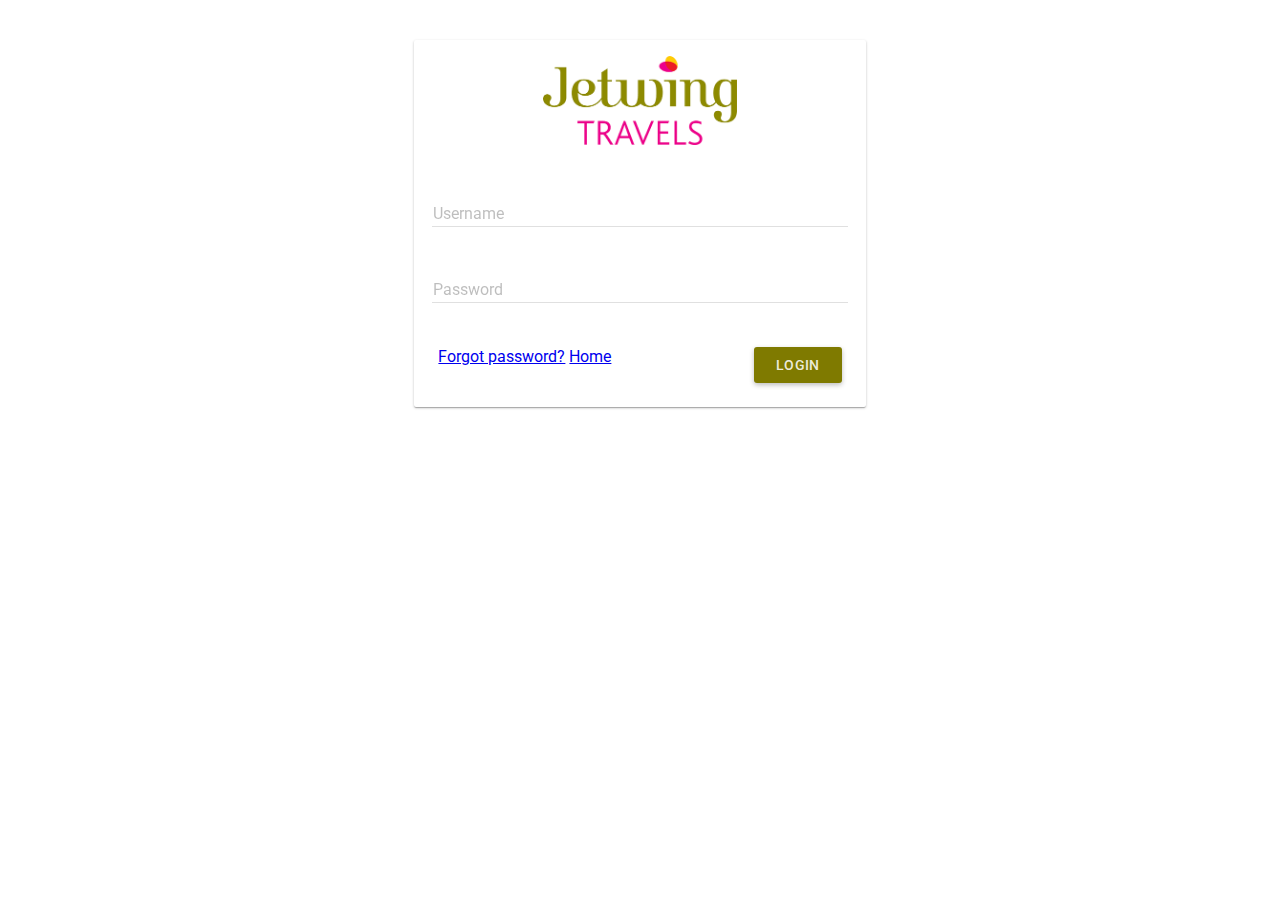
==== Prototype-JW/index.html @ 5bbf9a2d "Added prototype" ====
<!DOCTYPE html>
<html lang="en" >
	<head>
		<title>Jetwing Travels | Admin Portal</title>
		<link rel="shortcut icon" type="image/x-icon" href="assets/images/jetwing.ico">
		<meta charset="utf-8">
		<meta http-equiv="X-UA-Compatible" content="IE=edge">
		<meta name="description" content="">
		<meta name="viewport" content="initial-scale=1, maximum-scale=1, user-scalable=no" />

		<link rel='stylesheet' href='http://fonts.googleapis.com/css?family=Roboto:400,500,700,400italic'>
		<link rel="stylesheet" href="assets/css/angular-material/angular-material.css"/>
		<link rel="stylesheet" href="assets/css/custom-styles.css"/>
		<style type="text/css">
			/**
			 * Hide when Angular is not yet loaded and initialized
			 */
			[ng\:cloak], [ng-cloak], [data-ng-cloak], [x-ng-cloak], .ng-cloak, .x-ng-cloak {
			  display: none !important;
			}
		</style>
	</head>
	<body ng-app="jetwingAdminProtal">
		<!-- Placeholder for views -->
			<div ng-view=""></div>
		<!-- /Placeholder for views -->
		<script src="assets/js/angular/angular.js"></script>
		<script src="assets/js/angular-route/angular-route.js"></script>
		<script src="assets/js/angular-animate/angular-animate.js"></script>
		<script src="assets/js/angular-aria/angular-aria.js"></script>
		<script type="text/javascript" src="assets/js/angular-material/angular-material.js"></script>
		<script type="text/javascript">	 
			var jetwingAdminProtal = angular.module('jetwingAdminProtal',['ngRoute','ngMaterial']);
			jetwingAdminProtal.config(function($routeProvider,$mdThemingProvider){
									$routeProvider
									.when('/login',{templateUrl : 'partials/login/login.html' })
									.when('/home',{templateUrl : 'partials/home/home.html' })
									.otherwise({ redirectTo : '/login'});
									$mdThemingProvider.definePalette('amazingPaletteName', {
    '50': 'ffebee',
    '100': 'ffcdd2',
    '200': 'ef9a9a',
    '300': 'e57373',
    '400': 'ef5350',
    '500': '7f7a00',
    '600': 'e53935',
    '700': 'd32f2f',
    '800': 'c62828',
    '900': 'b71c1c',
    'A100': 'ff8a80',
    'A200': 'ff5252',
    'A400': 'ff1744',
    'A700': 'd50000',
    'contrastDefaultColor': 'light',    // whether, by default, text (contrast)
                                        // on this palette should be dark or light
    'contrastDarkColors': ['50', '100', //hues which contrast should be 'dark' by default
     '200', '300', '400', 'A100'],
    'contrastLightColors': undefined    // could also specify this if default was 'dark'
  });
  $mdThemingProvider.theme('default')
    .primaryPalette('amazingPaletteName')
									
									
									});
			jetwingAdminProtal.controller('Cntrl', function($scope,$location) {
				$scope.changeView = function(view){
					$location.path(view); // path not hash
				}
			});
		</script>
	</body>
</html>
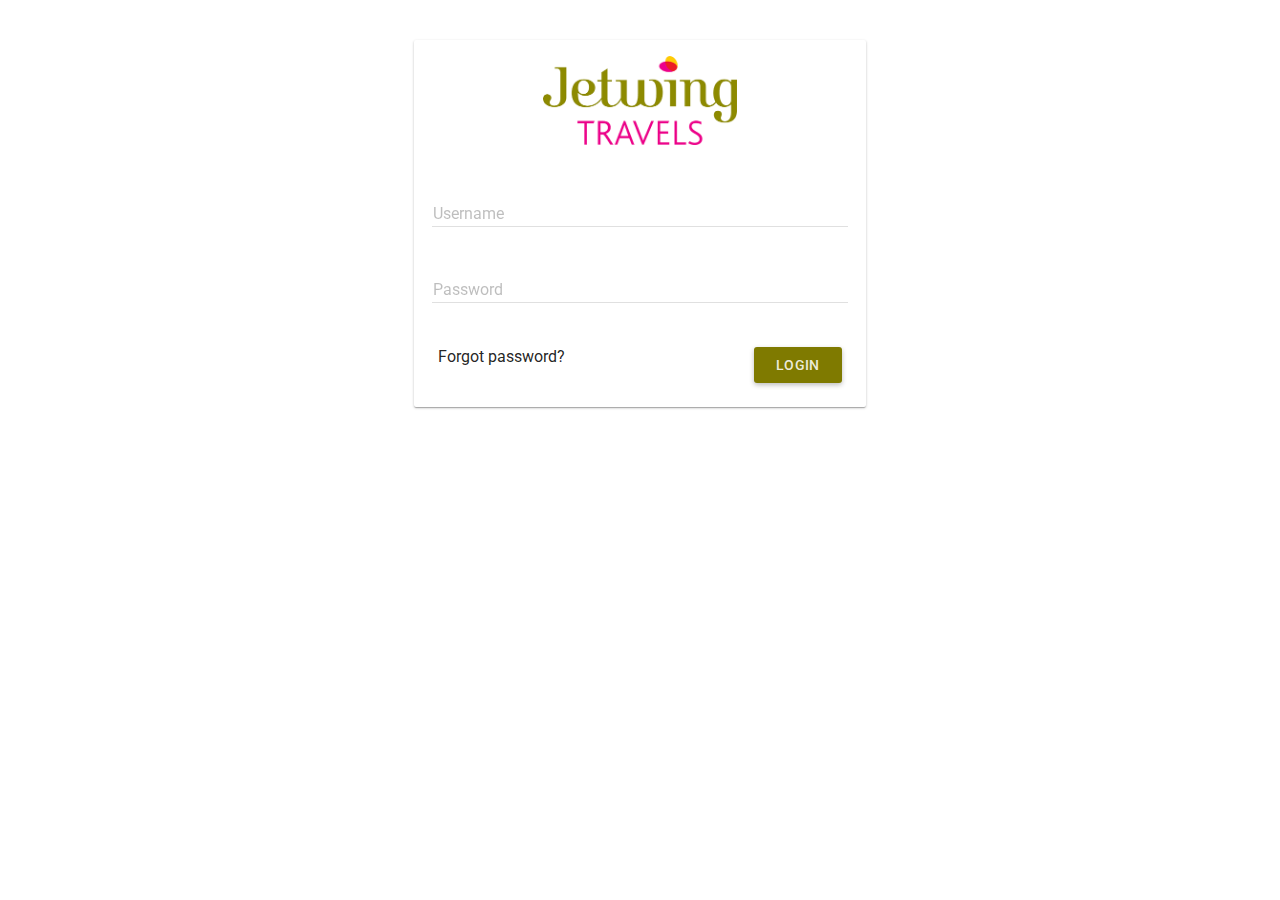
==== commit 675b8291: "Updated links" ====
--- a/Prototype-JW/index.html
+++ b/Prototype-JW/index.html
@@ -36,37 +36,30 @@
 									.when('/login',{templateUrl : 'partials/login/login.html' })
 									.when('/home',{templateUrl : 'partials/home/home.html' })
 									.otherwise({ redirectTo : '/login'});
-									$mdThemingProvider.definePalette('amazingPaletteName', {
-    '50': 'ffebee',
-    '100': 'ffcdd2',
-    '200': 'ef9a9a',
-    '300': 'e57373',
-    '400': 'ef5350',
-    '500': '7f7a00',
-    '600': 'e53935',
-    '700': 'd32f2f',
-    '800': 'c62828',
-    '900': 'b71c1c',
-    'A100': 'ff8a80',
-    'A200': 'ff5252',
-    'A400': 'ff1744',
-    'A700': 'd50000',
-    'contrastDefaultColor': 'light',    // whether, by default, text (contrast)
-                                        // on this palette should be dark or light
-    'contrastDarkColors': ['50', '100', //hues which contrast should be 'dark' by default
-     '200', '300', '400', 'A100'],
-    'contrastLightColors': undefined    // could also specify this if default was 'dark'
-  });
-  $mdThemingProvider.theme('default')
-    .primaryPalette('amazingPaletteName')
-									
-									
+									$mdThemingProvider.definePalette('jetwingPortalPalette', {
+										'50': 'ffebee',
+										'100': 'ffcdd2',
+										'200': 'ef9a9a',
+										'300': 'e57373',
+										'400': 'ef5350',
+										'500': '7f7a00',
+										'600': 'e53935',
+										'700': 'd32f2f',
+										'800': 'c62828',
+										'900': 'b71c1c',
+										'A100': 'ff8a80',
+										'A200': 'ff5252',
+										'A400': 'ff1744',
+										'A700': 'd50000',
+										'contrastDefaultColor': 'light',    // whether, by default, text (contrast)
+																			// on this palette should be dark or light
+										'contrastDarkColors': ['50', '100', //hues which contrast should be 'dark' by default
+										 '200', '300', '400', 'A100'],
+										'contrastLightColors': undefined    // could also specify this if default was 'dark'
+									  });
+									  $mdThemingProvider.theme('default')
+										.primaryPalette('jetwingPortalPalette')
 									});
-			jetwingAdminProtal.controller('Cntrl', function($scope,$location) {
-				$scope.changeView = function(view){
-					$location.path(view); // path not hash
-				}
-			});
 		</script>
 	</body>
 </html>
